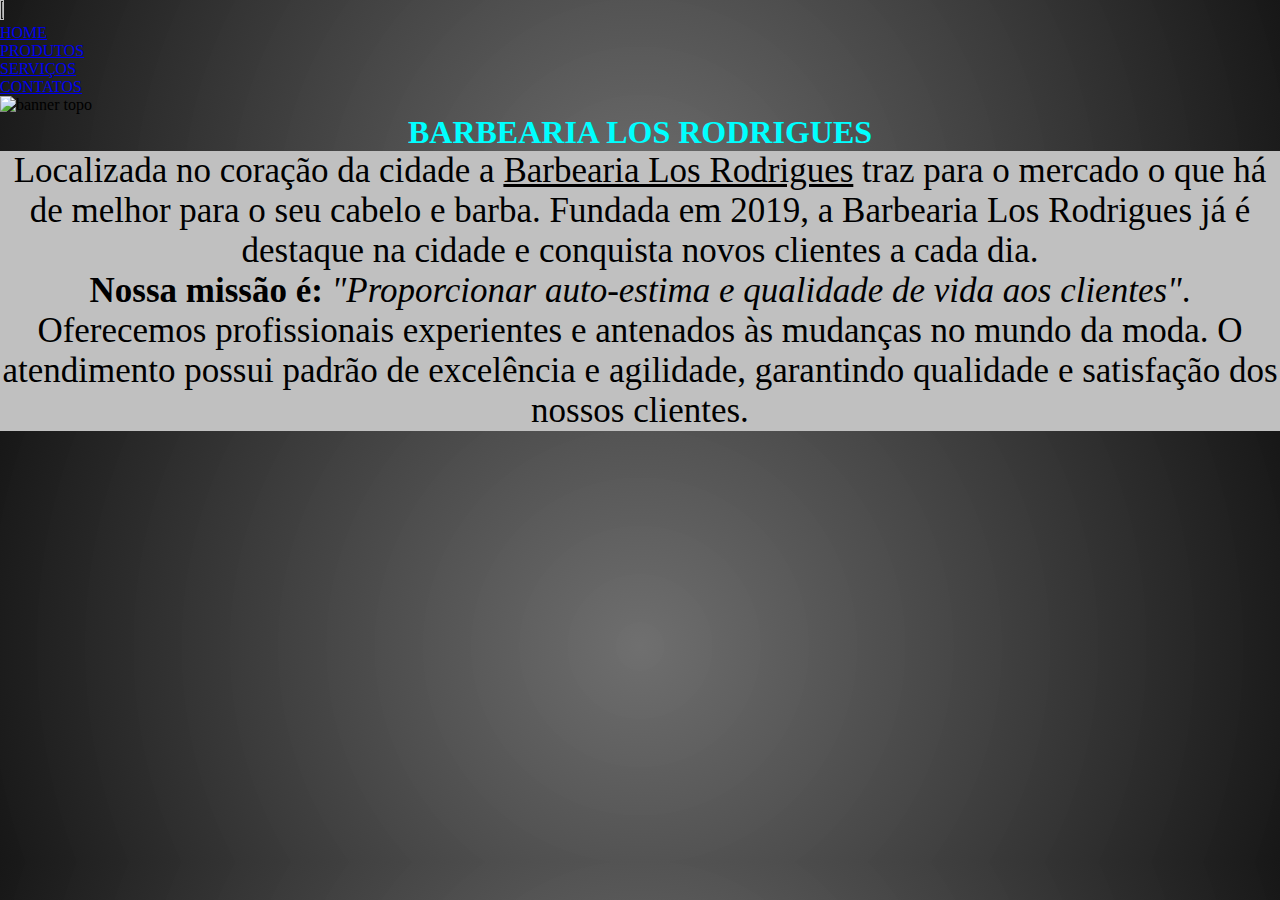
==== index.html @ 945164a3 "v fg" ====
<!DOCTYPE html>
<html lang="pt-br">

<head>
    <meta charset="UTF-8">
    <meta name="viewport" content="width=device-width, initial-scale=1.0">
    <link rel="stylesheet" href="style.css">
    <title>Barbearia Los Rodrigues</title>
</head>

<body>
    <header>
        <div class="header-pai">
            <img id="logo" src="https://1nem.vercel.app/img/logo_bco.png" alt="">

        </div>
    </header>
    <nav>
        <ul>
            <LI><a href="#">HOME</a></LI>
            <LI><a href="#">PRODUTOS</a></LI>
            <LI><a href="#">SERVIÇOS</a></LI>
            <LI><a href="#">CONTATOS</a></LI>
    
        </ul>
    </nav>
    <img id="banner" src="https://1nem.vercel.app/img/banner-home.jpg" alt="banner topo">
    <h1>Barbearia Los Rodrigues </h1>
    <div class="texto">
        <p>Localizada no coração da cidade a <u>Barbearia Los Rodrigues</u> traz para o mercado o que há de melhor para
            o seu
            cabelo e barba. Fundada em 2019, a Barbearia Los Rodrigues já é destaque na cidade e conquista novos
            clientes a cada dia.</p>

        <p> <strong>Nossa missão é:</strong> <em>"Proporcionar auto-estima e qualidade de vida aos clientes"</em>.</p>

        <p>Oferecemos profissionais experientes e antenados às mudanças no mundo da moda. O atendimento possui padrão de
            excelência e agilidade, garantindo qualidade e satisfação dos nossos clientes.</p>
    </div>

</body>

</html>
---- style.css ----
*{
margin: 0%;
padding: 0%;
}

#logo {
    width: 5%;
    height: 5%;
}

#banner {
width: 100%;
}

h1 {
    text-align: center;
    color: rgb(0, 255, 255);
    text-transform: uppercase;
}

body {
    background: rgb(103,103,103);
background: radial-gradient(circle, rgba(103,103,103,0.9444152661064426) 0%, rgba(23,23,23,1) 100%);
}

.texto {
background-color: rgb(192, 192, 192);    
font-size: 35px;
text-align: center;
}
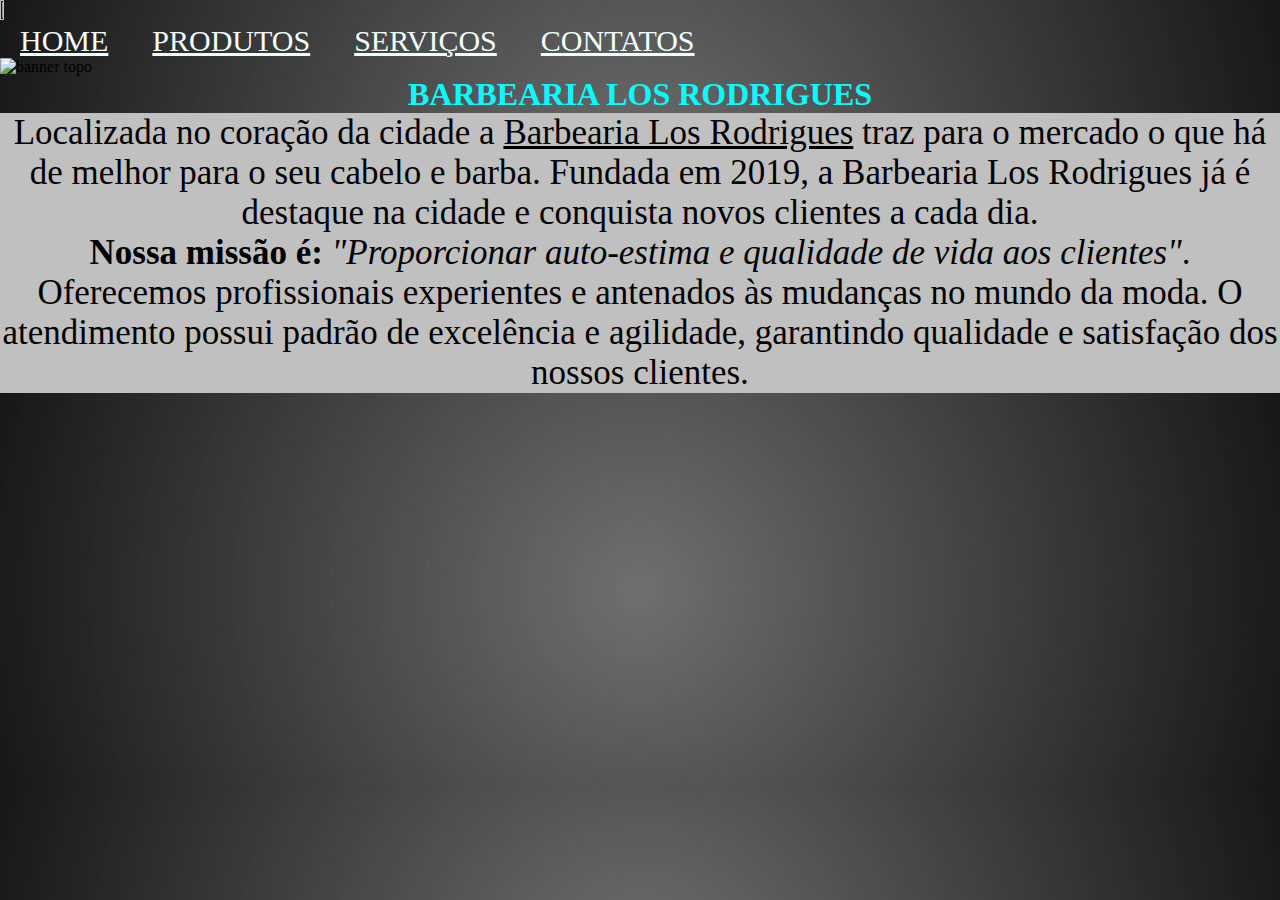
==== commit dcb86410: "jdejd" ====
--- a/index.html
+++ b/index.html
@@ -12,18 +12,17 @@
     <header>
         <div class="header-pai">
             <img id="logo" src="https://1nem.vercel.app/img/logo_bco.png" alt="">
-
-        </div>
-    </header>
     <nav>
         <ul>
-            <LI><a href="#">HOME</a></LI>
-            <LI><a href="#">PRODUTOS</a></LI>
-            <LI><a href="#">SERVIÇOS</a></LI>
-            <LI><a href="#">CONTATOS</a></LI>
+            <li><a href="#">home</a></li>
+            <li><a href="#">produtos</a></li>
+            <li><a href="#">serviços</a></li>
+            <li><a href="#">contatos</a></li>
+        </ul>
+     <nav>
+        <div>
+    </header>
     
-        </ul>
-    </nav>
     <img id="banner" src="https://1nem.vercel.app/img/banner-home.jpg" alt="banner topo">
     <h1>Barbearia Los Rodrigues </h1>
     <div class="texto">
--- a/style.css
+++ b/style.css
@@ -7,9 +7,25 @@
     width: 5%;
     height: 5%;
 }
+header-pai{
+    position: relative;
+    display: flex;
+    justify-content: space-around;
+    align-items: center;
+}   
 
 #banner {
 width: 100%;
+}
+nav li {
+    display: inline;
+   padding: 20px;
+}
+
+nav a {
+    text-transform: uppercase;
+    color: azure;
+    font-size: 30px;
 }
 
 h1 {
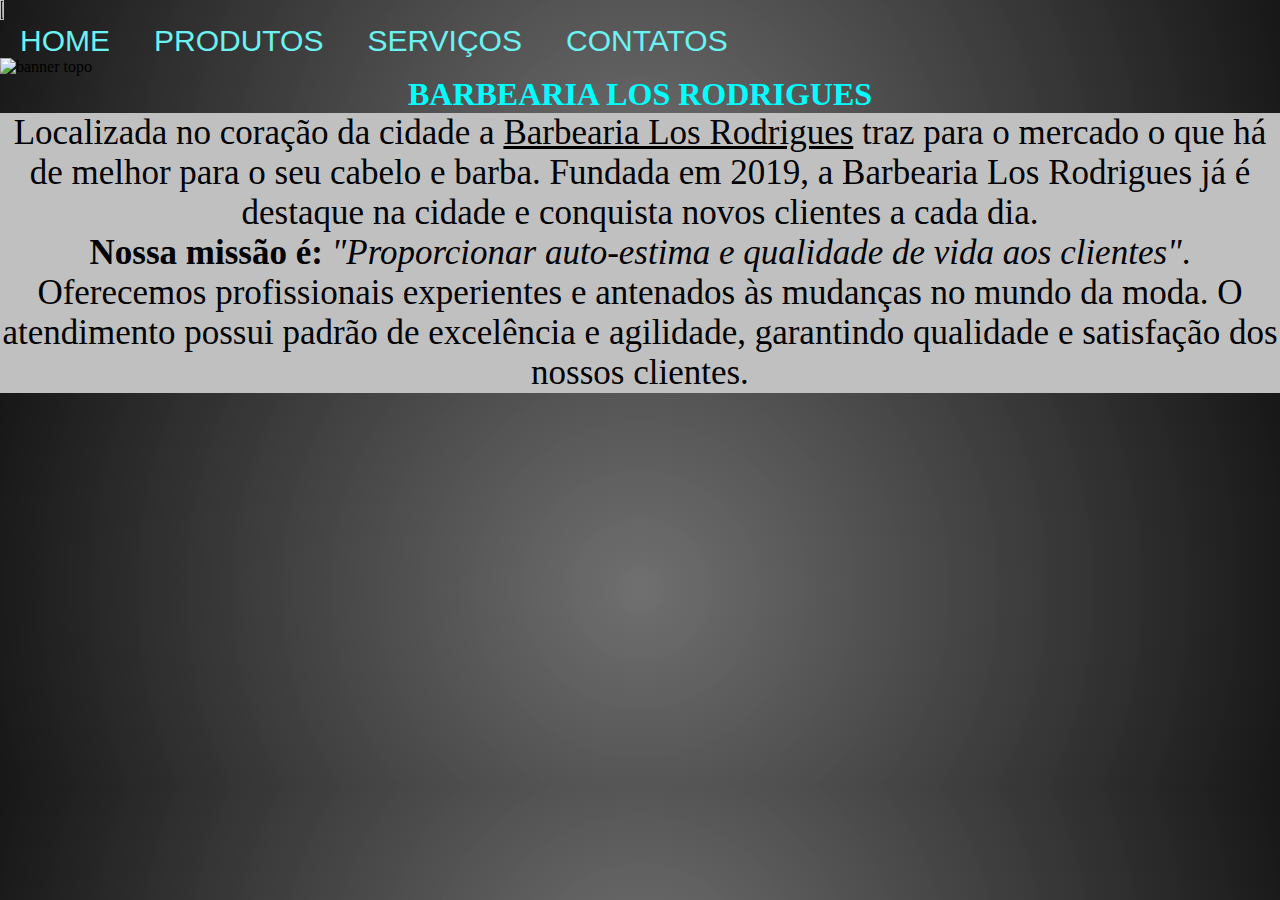
==== commit 0f2d77cd: "vyftj" ====
--- a/index.html
+++ b/index.html
@@ -14,10 +14,10 @@
             <img id="logo" src="https://1nem.vercel.app/img/logo_bco.png" alt="">
     <nav>
         <ul>
-            <li><a href="#">home</a></li>
+            <li><a href="index.html">home</a></li>
             <li><a href="#">produtos</a></li>
             <li><a href="#">serviços</a></li>
-            <li><a href="#">contatos</a></li>
+            <li><a href="contato.html">contatos</a></li>
         </ul>
      <nav>
         <div>
--- a/style.css
+++ b/style.css
@@ -24,8 +24,17 @@
 
 nav a {
     text-transform: uppercase;
-    color: azure;
+    color: rgb(107, 243, 243);
     font-size: 30px;
+    text-decoration: rgb(240, 241, 241);
+    font-weight: lighter;
+    font-family: 'Franklin Gothic Medium', 'Arial Narrow', Arial, sans-serif;
+}
+
+nav a:hover {
+    color: rgb(124, 133, 133);
+    text-decoration: underline;
+
 }
 
 h1 {
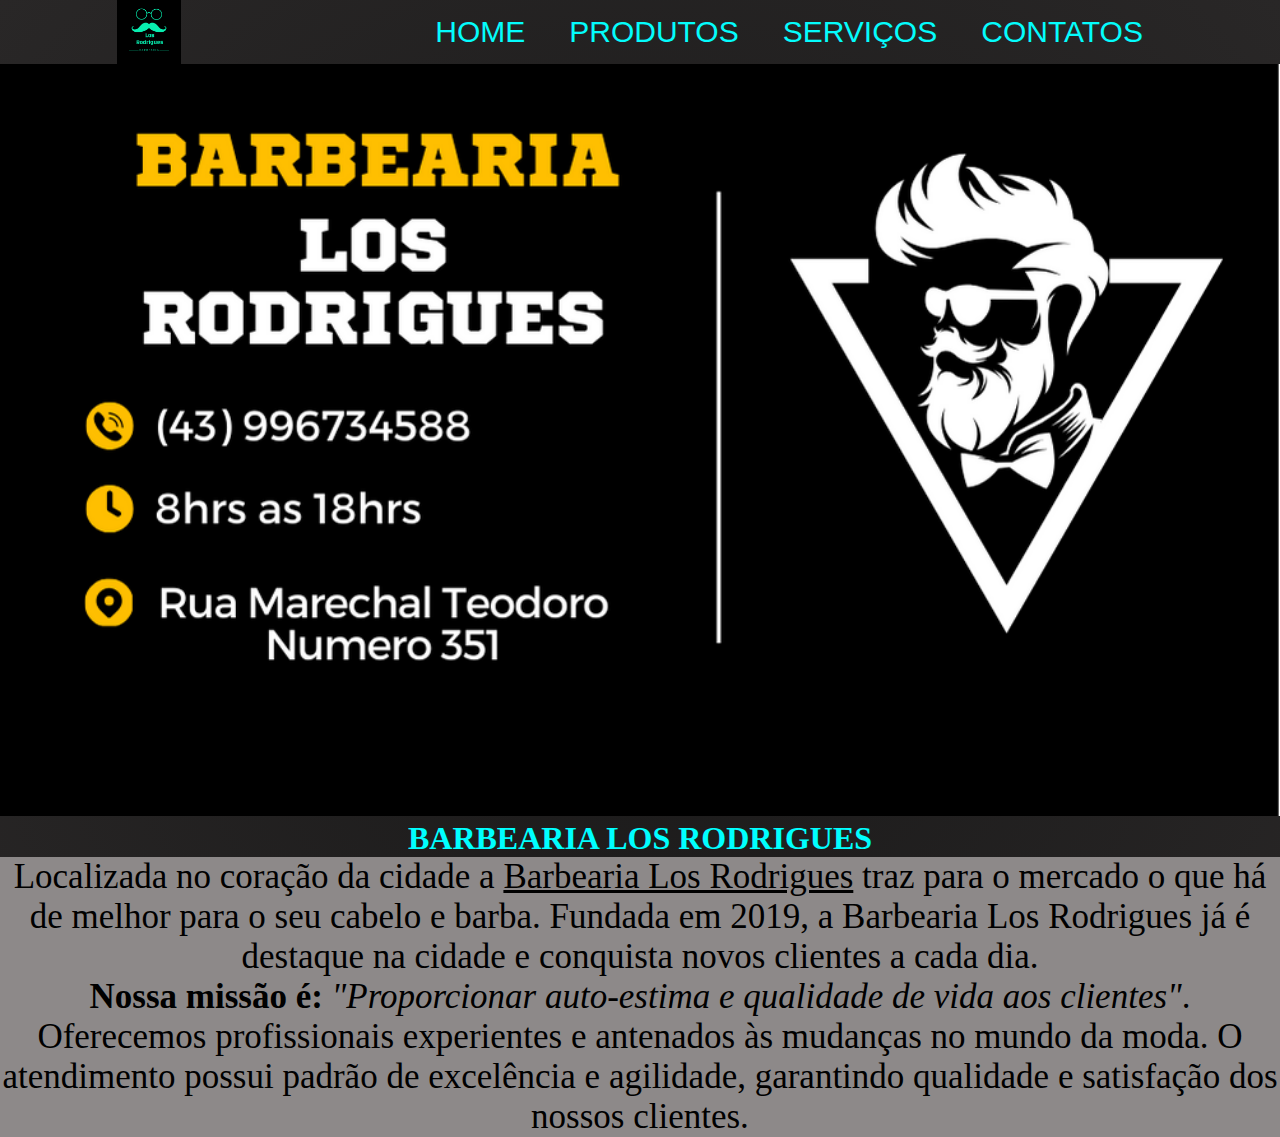
==== commit 93096910: "ijed" ====
--- a/index.html
+++ b/index.html
@@ -11,7 +11,7 @@
 <body>
     <header>
         <div class="header-pai">
-            <img id="logo" src="https://1nem.vercel.app/img/logo_bco.png" alt="">
+            <img id="logo" src="img/logo.png" alt="">
     <nav>
         <ul>
             <li><a href="index.html">home</a></li>
@@ -23,7 +23,7 @@
         <div>
     </header>
     
-    <img id="banner" src="https://1nem.vercel.app/img/banner-home.jpg" alt="banner topo">
+    <img id="banner" src="img/banner.png" alt="banner topo">
     <h1>Barbearia Los Rodrigues </h1>
     <div class="texto">
         <p>Localizada no coração da cidade a <u>Barbearia Los Rodrigues</u> traz para o mercado o que há de melhor para
--- a/style.css
+++ b/style.css
@@ -7,7 +7,7 @@
     width: 5%;
     height: 5%;
 }
-header-pai{
+.header-pai{
     position: relative;
     display: flex;
     justify-content: space-around;
@@ -24,7 +24,7 @@
 
 nav a {
     text-transform: uppercase;
-    color: rgb(107, 243, 243);
+    color: rgb(4, 252, 252);
     font-size: 30px;
     text-decoration: rgb(240, 241, 241);
     font-weight: lighter;
@@ -44,12 +44,12 @@
 }
 
 body {
-    background: rgb(103,103,103);
-background: radial-gradient(circle, rgba(103,103,103,0.9444152661064426) 0%, rgba(23,23,23,1) 100%);
+    background: rgb(20, 19, 19);
+background: radial-gradient(circle, rgba(12, 11, 11, 0.944) 0%, rgb(41, 39, 39) 100%);
 }
 
 .texto {
-background-color: rgb(192, 192, 192);    
+background-color: rgb(141, 137, 137);    
 font-size: 35px;
 text-align: center;
 }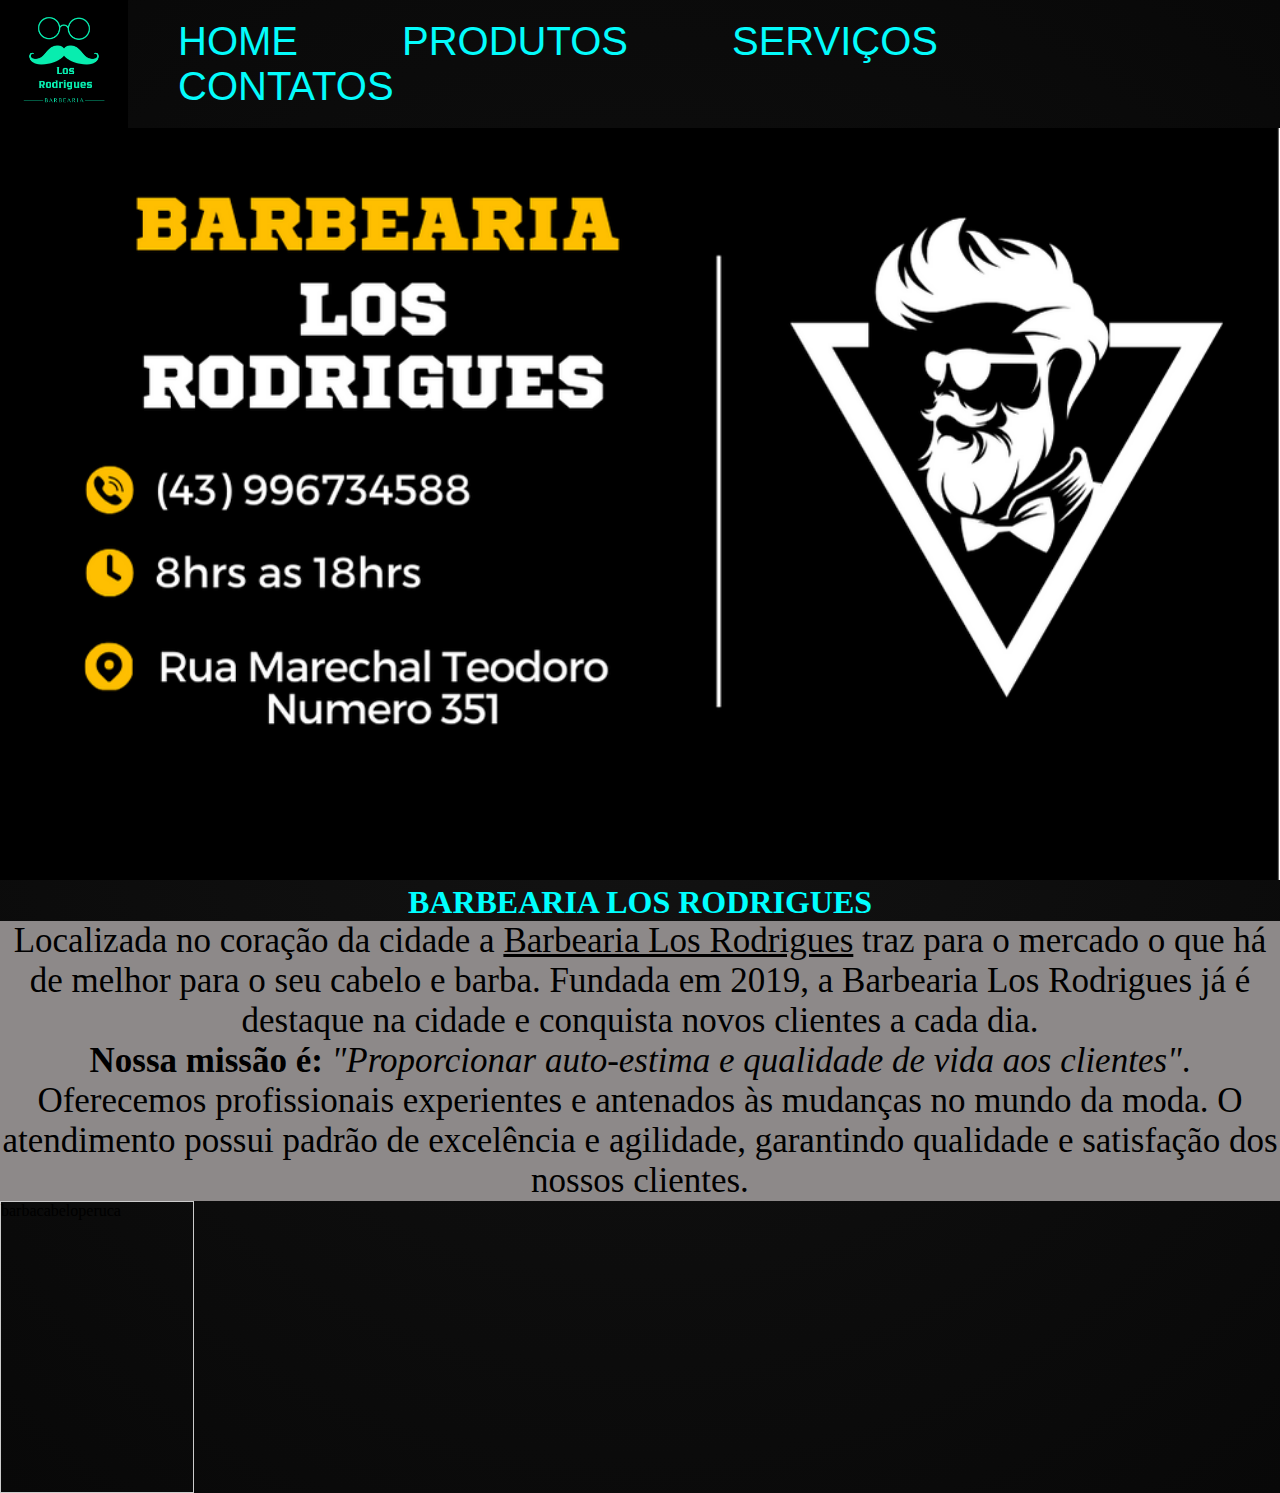
==== commit f106f186: "kkkkkkkkkkk" ====
--- a/index.html
+++ b/index.html
@@ -36,7 +36,11 @@
         <p>Oferecemos profissionais experientes e antenados às mudanças no mundo da moda. O atendimento possui padrão de
             excelência e agilidade, garantindo qualidade e satisfação dos nossos clientes.</p>
     </div>
-
-</body>
-
-</html>+    </P>
+    <section class="servico">
+    <div class="item-servico">barba</div>
+    <div class="item-servico">cabelo</div>
+    <div class="item-servico">peruca</div>
+    </section>
+    </body>
+    </html>--- a/style.css
+++ b/style.css
@@ -4,7 +4,7 @@
 }
 
 #logo {
-    width: 5%;
+    width: 10%;
     height: 5%;
 }
 .header-pai{
@@ -16,16 +16,17 @@
 
 #banner {
 width: 100%;
+height: 50%;
 }
 nav li {
     display: inline;
-   padding: 20px;
+   padding: 50px;
 }
 
 nav a {
     text-transform: uppercase;
     color: rgb(4, 252, 252);
-    font-size: 30px;
+    font-size: 40px;
     text-decoration: rgb(240, 241, 241);
     font-weight: lighter;
     font-family: 'Franklin Gothic Medium', 'Arial Narrow', Arial, sans-serif;
@@ -45,11 +46,20 @@
 
 body {
     background: rgb(20, 19, 19);
-background: radial-gradient(circle, rgba(12, 11, 11, 0.944) 0%, rgb(41, 39, 39) 100%);
+background: radial-gradient(circle, rgba(5, 5, 5, 0.944) 0%, rgb(8, 8, 8) 100%);
 }
 
 .texto {
 background-color: rgb(141, 137, 137);    
 font-size: 35px;
 text-align: center;
-}+}
+.servico{
+display: flex;
+width:15%;
+height: 290px;
+border:  1px solid #cccccc;
+
+}
+
+]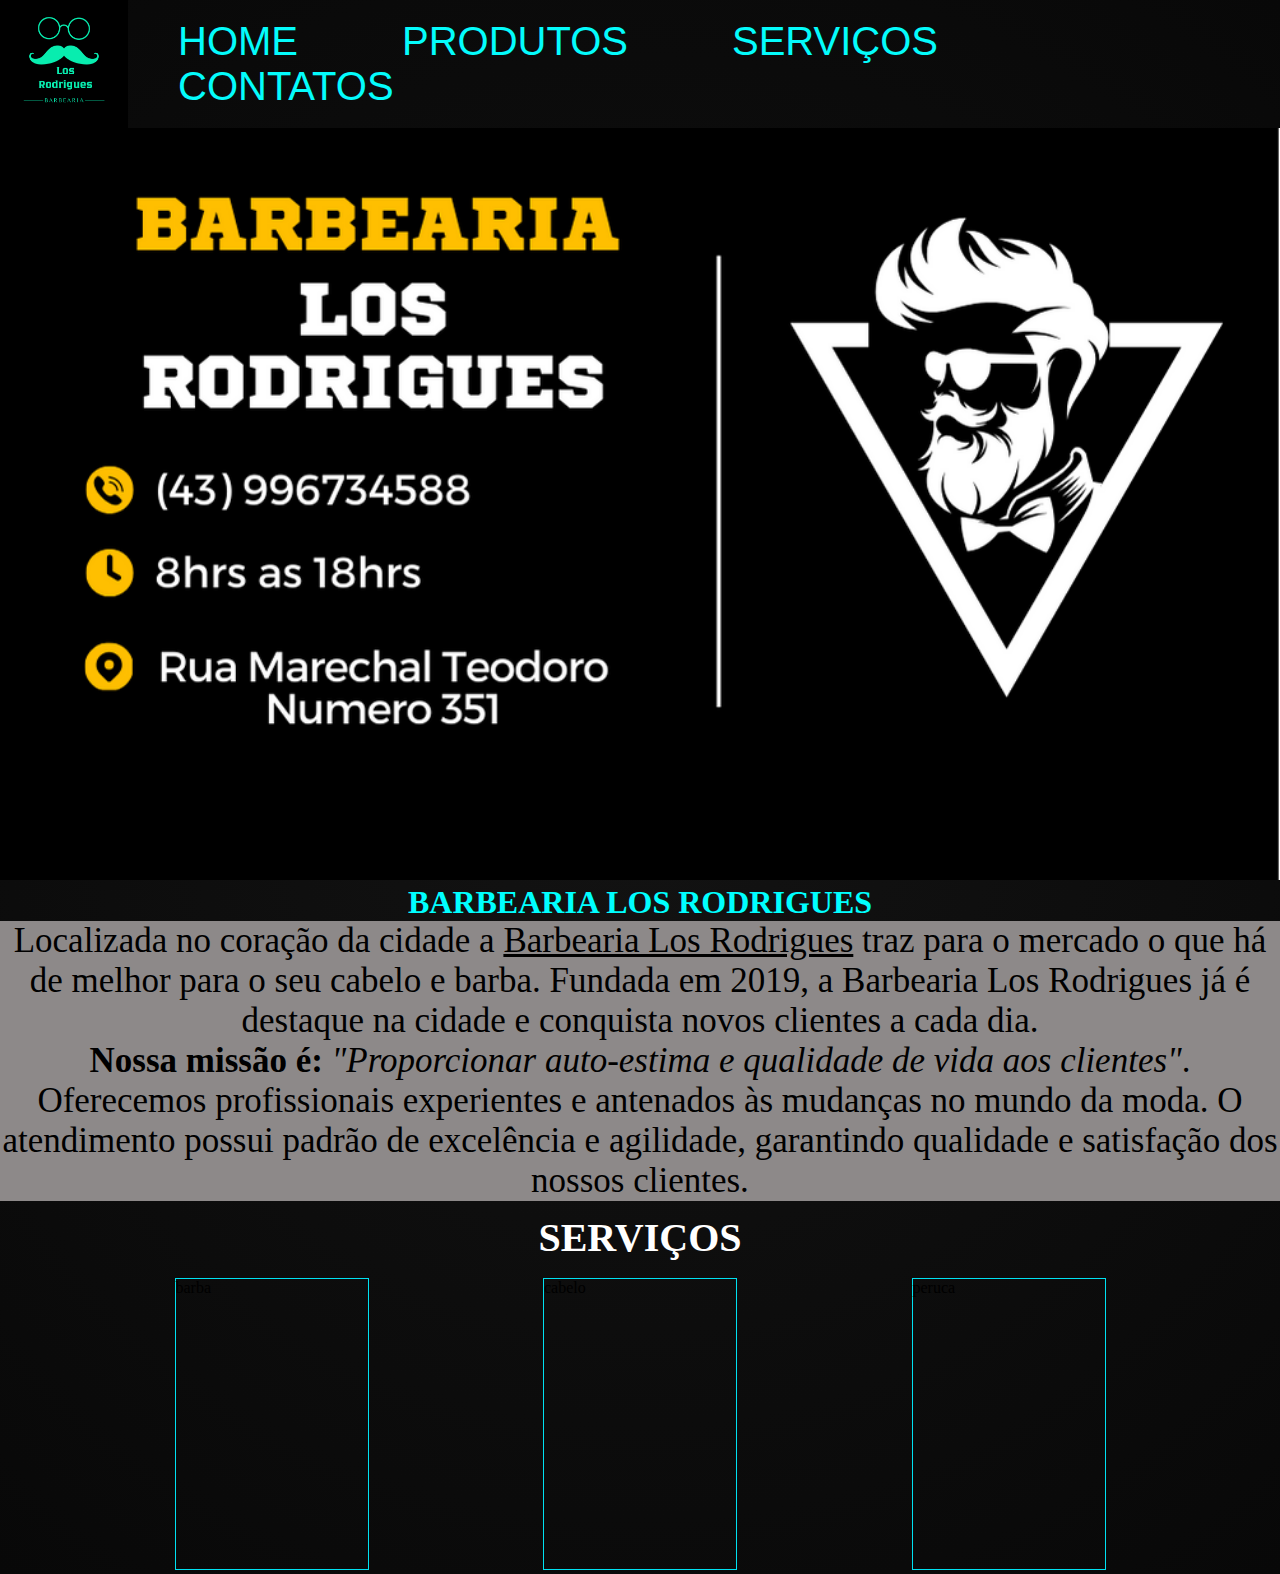
==== commit 33aff128: "gvyu" ====
--- a/index.html
+++ b/index.html
@@ -19,8 +19,9 @@
             <li><a href="#">serviços</a></li>
             <li><a href="contato.html">contatos</a></li>
         </ul>
-     <nav>
-        <div>
+        
+    </nav>
+    </div>
     </header>
     
     <img id="banner" src="img/banner.png" alt="banner topo">
@@ -36,11 +37,16 @@
         <p>Oferecemos profissionais experientes e antenados às mudanças no mundo da moda. O atendimento possui padrão de
             excelência e agilidade, garantindo qualidade e satisfação dos nossos clientes.</p>
     </div>
-    </P>
+</p>
+    <h2>serviços</h2>
     <section class="servico">
     <div class="item-servico">barba</div>
     <div class="item-servico">cabelo</div>
     <div class="item-servico">peruca</div>
     </section>
-    </body>
+   
+   
+</body>
+
+
     </html>--- a/style.css
+++ b/style.css
@@ -7,7 +7,7 @@
     width: 10%;
     height: 5%;
 }
-.header-pai{
+.header-pai {
     position: relative;
     display: flex;
     justify-content: space-around;
@@ -53,13 +53,30 @@
 background-color: rgb(141, 137, 137);    
 font-size: 35px;
 text-align: center;
-}
-.servico{
-display: flex;
-width:15%;
-height: 290px;
-border:  1px solid #cccccc;
 
 }
 
-]+h2{
+    color:white;
+    text-align: center;
+    text-transform: uppercase;
+    font-size: 40px;
+    padding: 1%;
+
+
+}
+.servico {
+display: flex;
+width: 100vw;
+height: 300px;
+justify-content: space-evenly;
+align-items: center;
+
+}
+
+.item-servico {
+    display: flex;
+width:15%;
+height: 290px;
+border:  1px solid #00e1f1;
+}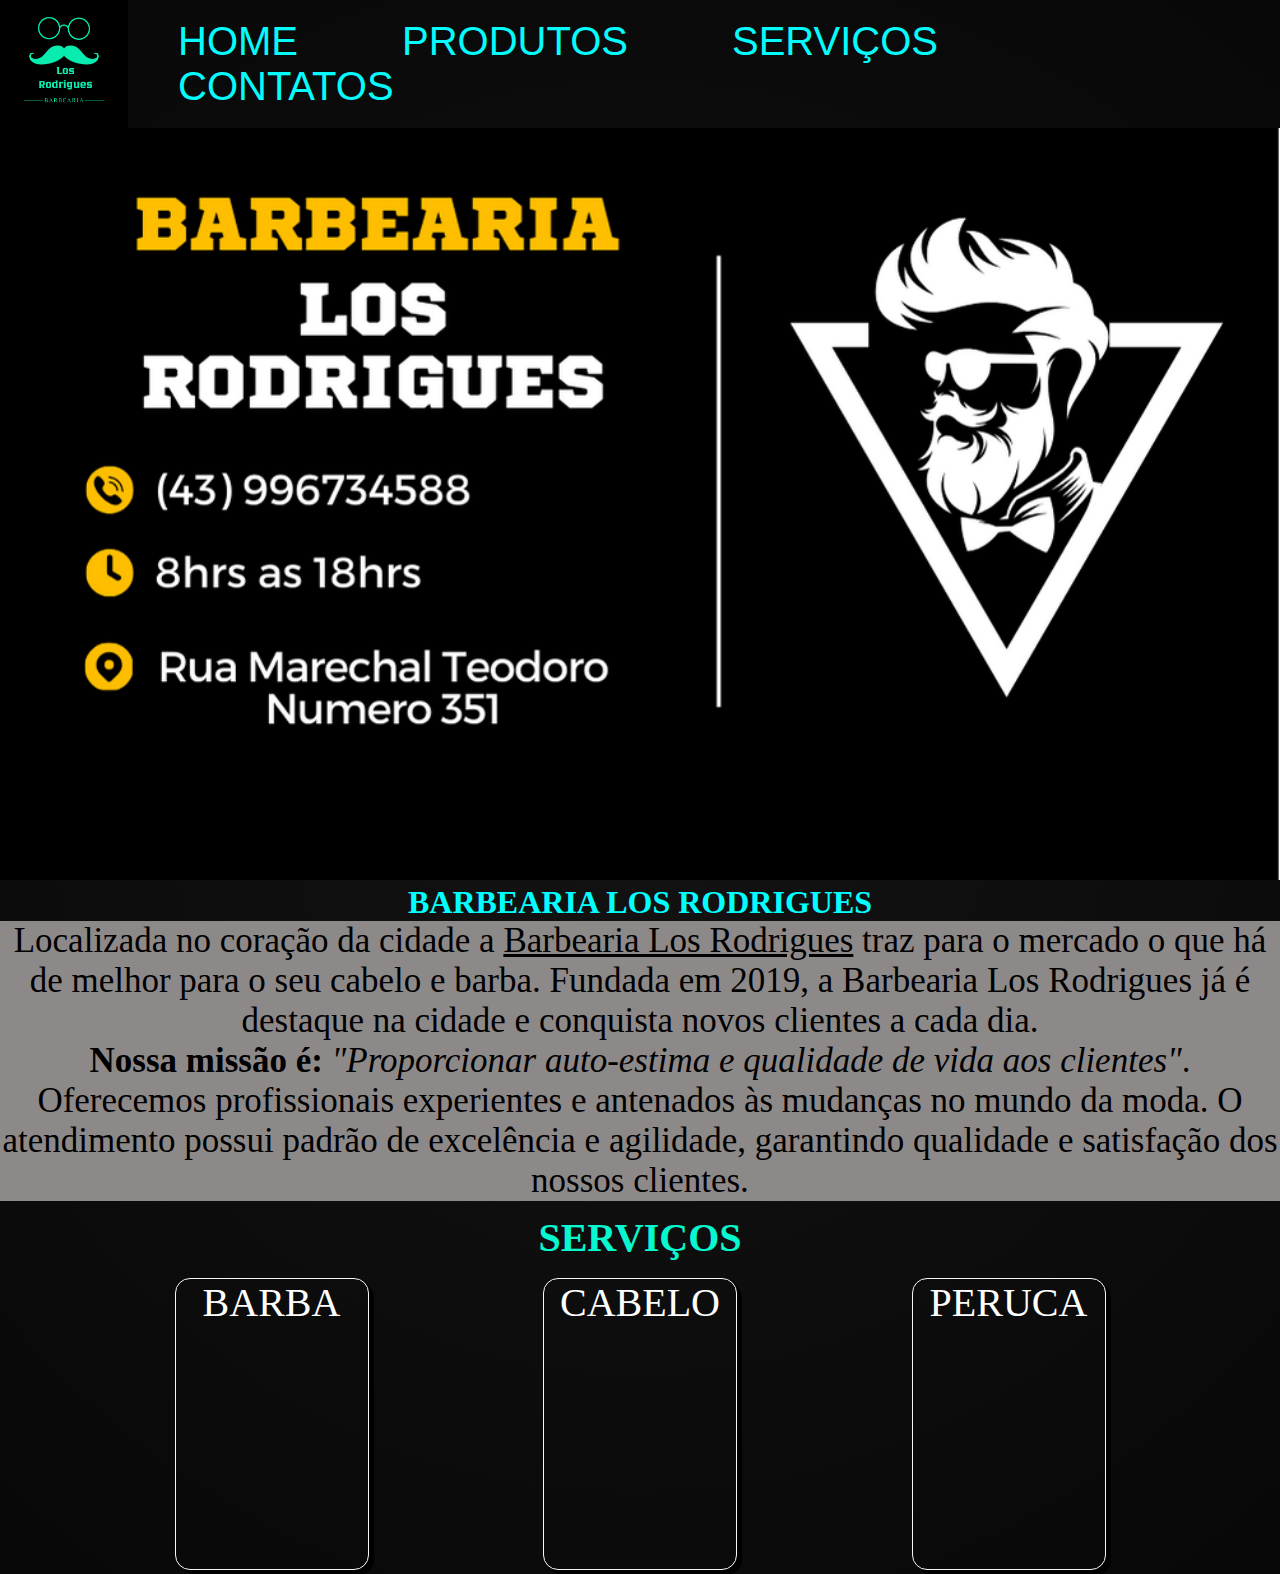
==== commit c61e47bf: "ihdei" ====
--- a/index.html
+++ b/index.html
@@ -40,9 +40,9 @@
 </p>
     <h2>serviços</h2>
     <section class="servico">
-    <div class="item-servico">barba</div>
-    <div class="item-servico">cabelo</div>
-    <div class="item-servico">peruca</div>
+    <div class="item-servico" id="item1">barba</div>
+    <div class="item-servico" id="item2">cabelo</div>
+    <div class="item-servico" id="item3">peruca</div>
     </section>
    
    
--- a/style.css
+++ b/style.css
@@ -57,7 +57,7 @@
 }
 
 h2{
-    color:white;
+    color:rgb(6, 248, 208);
     text-align: center;
     text-transform: uppercase;
     font-size: 40px;
@@ -71,6 +71,7 @@
 height: 300px;
 justify-content: space-evenly;
 align-items: center;
+flex-wrap: wrap;
 
 }
 
@@ -78,5 +79,26 @@
     display: flex;
 width:15%;
 height: 290px;
-border:  1px solid #00e1f1;
+border:  1px solid #f4f6f7;
+color: white;
+justify-content: center;
+align-items: flex-start;
+border-radius: 15px;
+text-transform: uppercase;
+font-size: 40px;
+box-shadow: 5px 5px #000000;
+}
+
+#item1 {
+    background-image: url(https://images.pexels.com/photos/2014808/pexels-photo-2014808.jpeg?auto=compress&cs=tinysrgb&w=1260&h=750&dpr=1);
+    background-size: cover;
+
+}
+#item2 {
+    background-image:url(https://images.pexels.com/photos/2809652/pexels-photo-2809652.jpeg?auto=compress&cs=tinysrgb&w=1260&h=750&dpr=1) ;
+    background-size: cover;
+}
+#item3 {
+    background-image: url(https://images.pexels.com/photos/331989/pexels-photo-331989.jpeg?auto=compress&cs=tinysrgb&w=1260&h=750&dpr=1);
+    background-size: cover;
 }